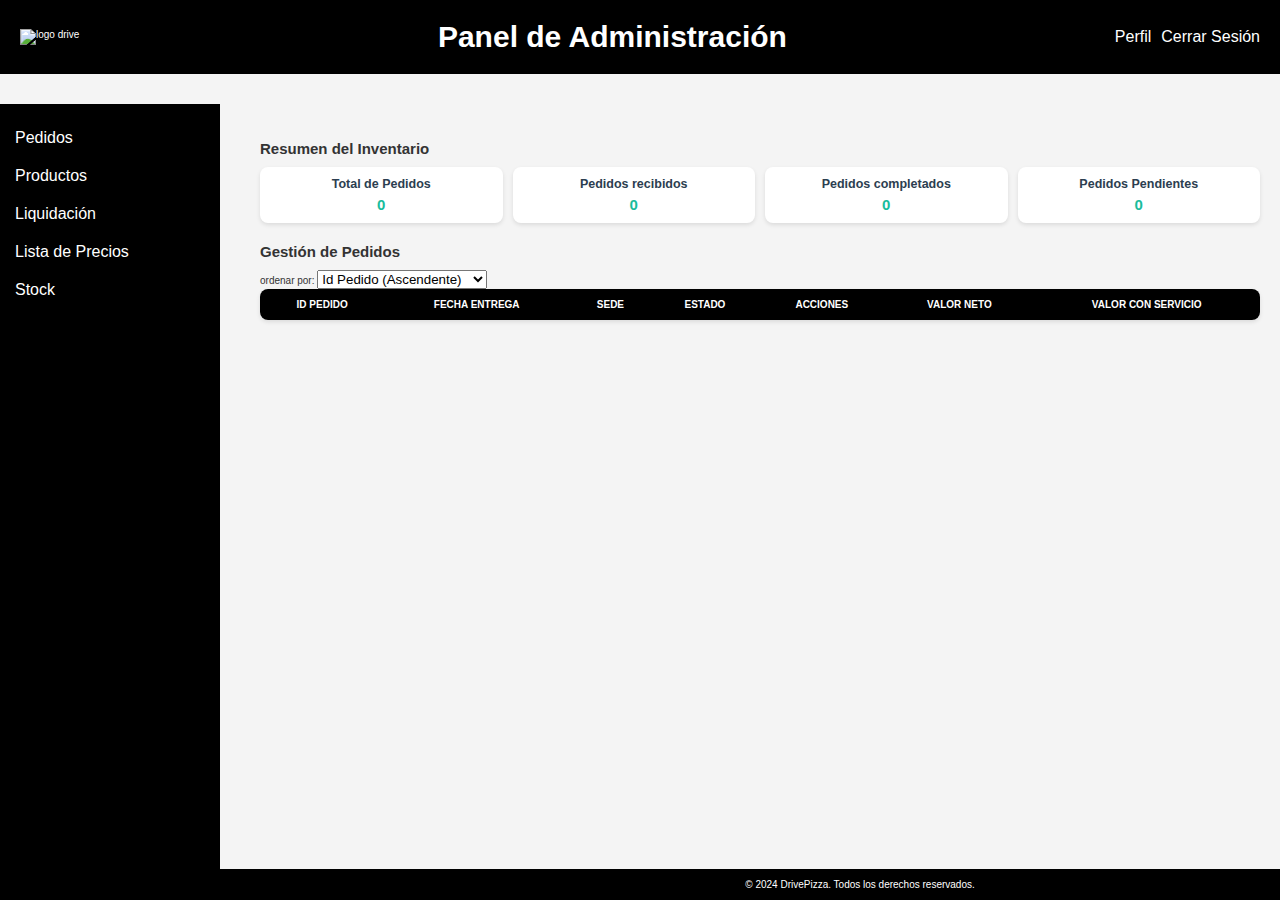
==== index.html @ cf0959a0 "feature: ordenar los pedidos en la tabla por Id Pedido" ====
<!DOCTYPE html>
<html lang="es">
<head>
    <meta charset="UTF-8">
    <meta name="viewport" content="width=device-width, initial-scale=1.0">
    <title>Dashboard de Inventario - DRIVE PIZZA</title>
    <link rel="stylesheet" href="dashboard.css">
    <link rel="shortcut icon" href="./Imagenes/logo_drive.png" type="image/x-icon">
</head>
<body>
  <header class="header">
    <img src="./Imagenes/logo_drive_blanco.png" alt="logo drive">
    <h1 class="header__title">Panel de Administración</h1>
    <nav class="header__menu">
        <ul class="header__list">
            <li class="header__item"><a class="header__link" href="#">Perfil</a></li>
            <li class="header__item"><a class="header__link" href="#">Cerrar Sesión</a></li>
        </ul>
    </nav>
</header>

<aside class="sidebar">
    <nav class="sidebar__nav">
        <ul class="sidebar__list">
            <li class="sidebar__item"><a class="sidebar__link" href="./index.html">Pedidos</a></li>            
            <li class="sidebar__item"><a class="sidebar__link" href="./products.html">Productos</a></li>
            <!--<li class="sidebar__item"><a class="sidebar__link" href="#">Usuarios</a></li>-->
            <li class="sidebar__item"><a class="sidebar__link" href="./liquidacion.html">Liquidación</a></li>
            <li class="sidebar__item"><a class="sidebar__link" href="./listaPrecios.html">Lista de Precios</a></li>       
            <li class="sidebar__item"><a class="sidebar__link" href="./stock.html">Stock</a></li>
        </ul>
    </nav>
</aside>

<main class="content">
    <section class="content__dashboard-overview dashboard-overview">
        <h2 class="dashboard-overview__title">Resumen del Inventario</h2>
        <div class="dashboard-overview__cards cards">
            <div class="cards__card card">
                <h3 class="card__title">Total de Pedidos</h3>
                <p class="card__info" id="total-orders">0</p>
            </div>
            <div class="cards__card card">
                <h3 class="card__title">Pedidos recibidos</h3>
                <p class="card__info" id="incoming-orders">0</p>
            </div>
            <div class="cards__card card">
                <h3 class="card__title">Pedidos completados</h3>
                <p class="card__info" id="sent-orders">0</p>
            </div>
            <div class="cards__card card">
                <h3 class="card__title">Pedidos Pendientes</h3>
                <p class="card__info" id="undelivered-orders">0</p>
            </div>
        </div>
    </section>

    <section class="content__inventory-management inventory-management">
        <h2 class="inventory-management__title">Gestión de Pedidos</h2>
        <label for="">ordenar por:</label>
        <select name="sort" id="sort">
          <option value="0-asc">Id Pedido (Ascendente)</option>
          <option value="0-desc">Id Pedido (Descendente)</option>
        </select>
        <table class="inventory-management__table">
            <thead class="inventory-management__thead">
                <tr class="inventory-management__row">
                    <th class="inventory-management__heading">ID PEDIDO</th>
                    <th class="inventory-management__heading">FECHA ENTREGA</th>
                    <th class="inventory-management__heading">SEDE</th>
                    <th class="inventory-management__heading">ESTADO</th>
                    <th class="inventory-management__heading">ACCIONES</th>
                    <th class="inventory-management__heading">VALOR NETO</th>
                    <th class="inventory-management__heading">VALOR CON SERVICIO</th>
                </tr>
            </thead>
            <tbody class="inventory-management__tbody" id="ordersContainer">
                <!-- <tr class="inventory-management__row">
                    <td class="inventory-management__cell">Azúcar Blanca</td>
                    <td class="inventory-management__cell">Pizzas</td>
                    <td class="inventory-management__cell">20</td>
                    <td class="inventory-management__cell">✅</td>
                    <td class="inventory-management__cell">
                        <a class="inventory-management__link" href="#">Editar</a> | 
                        <a class="inventory-management__link" href="#">Eliminar</a>
                    </td>
                </tr>
                <tr class="inventory-management__row">
                    <td class="inventory-management__cell">champiñones</td>
                    <td class="inventory-management__cell">Pizzas</td>
                    <td class="inventory-management__cell">15</td>
                    <td class="inventory-management__cell">❌</td>
                    <td class="inventory-management__cell">
                        <a class="inventory-management__link" href="#">Editar</a> | 
                        <a class="inventory-management__link" href="#">Eliminar</a>
                    </td>
                </tr> -->
            </tbody>
        </table>
    </section>
</main>

<footer class="footer">
    <p class="footer__text">&copy; 2024 DrivePizza. Todos los derechos reservados.</p>
</footer>
<script src="index.js"></script>
</body>
</html>
---- dashboard.css ----
*, *::before, *::after {
  box-sizing: border-box;
  margin: 0;
  padding: 0;
}

a {
  text-decoration: none;
  color: #ffffff;
}

:root {
  --color-dark: #000000; 
  --color-light: #ffffff; 
  --color-background: #f4f4f4;
  --color-text:  #333;
}

html {
  font-size: 62.5%;
}

body {
  font-family: Arial, sans-serif;
  background-color: var(--color-background);
  color: var(--color-text);
  display: flex;
  flex-direction: column;
  min-height: 100vh;
}

.header {
  background-color: var(--color-dark);
  color: var(--color-light);
  padding: 2rem;
  display: flex;
  justify-content: space-between;
  align-items: center;
  position: fixed;
  width: 100vw;
}

.header img {
  width: 100px;
}

.header .header__title {
  font-size: 3rem;
}

.header__menu .header__list {
  list-style: none;
  display: flex;
  font-size: 1.6rem;
}

.header__menu .header__item {
  margin-left: 1rem;
}

.header__menu .header__link {
  color: var(--color-light);
  text-decoration: none;
}

.sidebar {
  background-color: var(--color-dark);
  color: var(--color-light);
  width: 220px;
  padding: 1rem;
  position: fixed;
  top: 104px;
  bottom: 0;
  left: 0;
}

.sidebar .sidebar__nav .sidebar__list {
  list-style: none;
  padding: 0;
}

.sidebar .sidebar__nav .sidebar__list .sidebar__item {
  margin: 1rem 0;
}

.sidebar .sidebar__nav .sidebar__list .sidebar__item .sidebar__link {
  color:var(--color-light);
  text-decoration: none;
  display: block;
  padding: 0.5rem;
  border-radius: 4px;
  font-size: 1.6rem;
  transition: background-color 0.3s;
}

.sidebar__list .sidebar__item .sidebar__link:hover {
  background-color: #1abc9c;
}

.content {
  margin-left: 240px;
  margin-top: 120px;
  margin-bottom: 50px;
  padding: 2rem;
  flex: 1;
}

.dashboard-overview {
  margin-bottom: 2rem;
}

.dashboard-overview h2 {
  margin-bottom: 1rem;
  font-size: 1.5rem;
}

.cards {
  display: flex;
  justify-content: space-between;
}

.card {
  background-color:var(--color-light);
  padding: 1rem;
  border-radius: 8px;
  box-shadow: 0 2px 4px rgba(0, 0, 0, 0.1);
  text-align: center;
  flex: 1;
  margin-right: 1rem;
}

.card:last-child {
  margin-right: 0;
}

.card h3 {
  margin-bottom: 0.5rem;
  font-size: 1.25rem;
  color: #2c3e50;
}

.card p {
  font-size: 1.5rem;
  font-weight: bold;
  color: #1abc9c;
}








/*******************DASHBOARD*********************/


.inventory-management__title-container {
  display: flex;
  justify-content: space-between;
  align-items: center;
}


.inventory-management h2 , .price-list__title , .settlement__title{
  margin-bottom: 1rem;
  font-size: 1.5rem;
}

table , .price-list__table , .settlement__table {
  width: 100%;
  border-collapse: collapse;
  background-color: var(--color-light);
  border-radius: 8px;
  overflow: hidden;
  box-shadow: 0 2px 4px rgba(0, 0, 0, 0.1);
}

thead , .price-list__thead , .settlement__thead  {
  background-color: var(--color-dark);
  color: var(--color-light);
}

thead th , .price-list__thead th , .settlement__thead th {
  padding: 1rem;
  text-align: center  ;
}

tbody tr , .price-list__tbody tr , .settlement__tbody tr {
  border-bottom: 1px solid #ccc;
}

tbody td , .price-list__tbody td , .settlement__tbody td{
  padding: 1rem;
  text-align: center;
}

tbody tr:hover , .price-list__tbody tr:hover , .settlement__tbody tr:hover{
  background-color: #f2f2f2;
}

tbody td a , .price-list__tbody td a , .settlement__tbody td a{
  color: #3498db;
  text-decoration: none;
  margin-right: 0.5rem;
}

.btn-agregar-stock {
  text-decoration: none;
  background-color: #000000;
  color: #ffffff; 
  margin: 10px; 
  padding: 5px;
  border-radius: 30px;
}

.btn-agregar-stock:hover {
 opacity: 0.5;
}

.footer {
  background-color:var(--color-dark);
  color:var(--color-light);
  text-align: center;
  padding: 1rem;
  position: fixed;
  bottom: 0;
  width: 100%;
  margin-left: 220px;
}






/*********************CONFIRMACIÓN ENVIO PEDIDO*********************************/

.envio_ok_main {
  width: 100vw;
  height: 100vh;
  background-color: black;
}

.confirmation_container {
  background-color: black;
  width: 100%;
  height: 100vh;
  display: flex;
  flex-direction: column;
  justify-content: center;
  align-items: center;
  max-width: 400px;
  margin: 0 auto;
  gap: 30px;
  font-size: 30px;
  text-align: center;
}

.confirmation_container img:nth-child(1) {
  width: 200px;
}

.confirmation_container img:nth-child(2) {
  width: 50px;
}

.confirmation_container {
  color: white ;

}
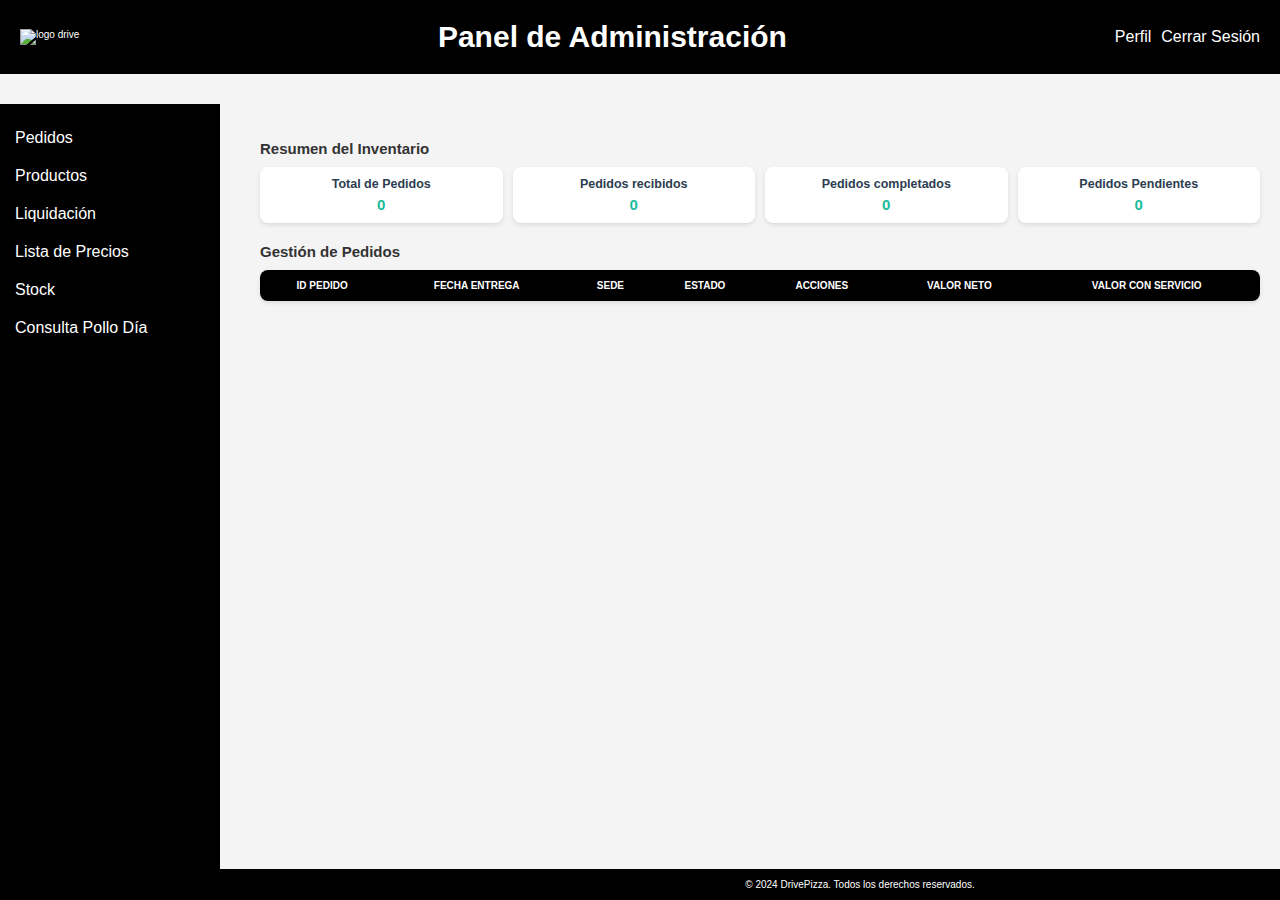
==== commit 8c88880a: "se modificará botón de orden ascendente y descendente" ====
--- a/index.html
+++ b/index.html
@@ -28,6 +28,7 @@
             <li class="sidebar__item"><a class="sidebar__link" href="./liquidacion.html">Liquidación</a></li>
             <li class="sidebar__item"><a class="sidebar__link" href="./listaPrecios.html">Lista de Precios</a></li>       
             <li class="sidebar__item"><a class="sidebar__link" href="./stock.html">Stock</a></li>
+            <li class="sidebar__item"><a class="sidebar__link" href="./consultaPolloDía.html">Consulta Pollo Día</a></li>
         </ul>
     </nav>
 </aside>
@@ -57,11 +58,6 @@
 
     <section class="content__inventory-management inventory-management">
         <h2 class="inventory-management__title">Gestión de Pedidos</h2>
-        <label for="">ordenar por:</label>
-        <select name="sort" id="sort">
-          <option value="0-asc">Id Pedido (Ascendente)</option>
-          <option value="0-desc">Id Pedido (Descendente)</option>
-        </select>
         <table class="inventory-management__table">
             <thead class="inventory-management__thead">
                 <tr class="inventory-management__row">
--- a/dashboard.css
+++ b/dashboard.css
@@ -153,6 +153,11 @@
 
 
 /*******************DASHBOARD*********************/
+
+.content__inventory-management select {
+  border-radius: 10px;
+}
+
 
 
 .inventory-management__title-container {
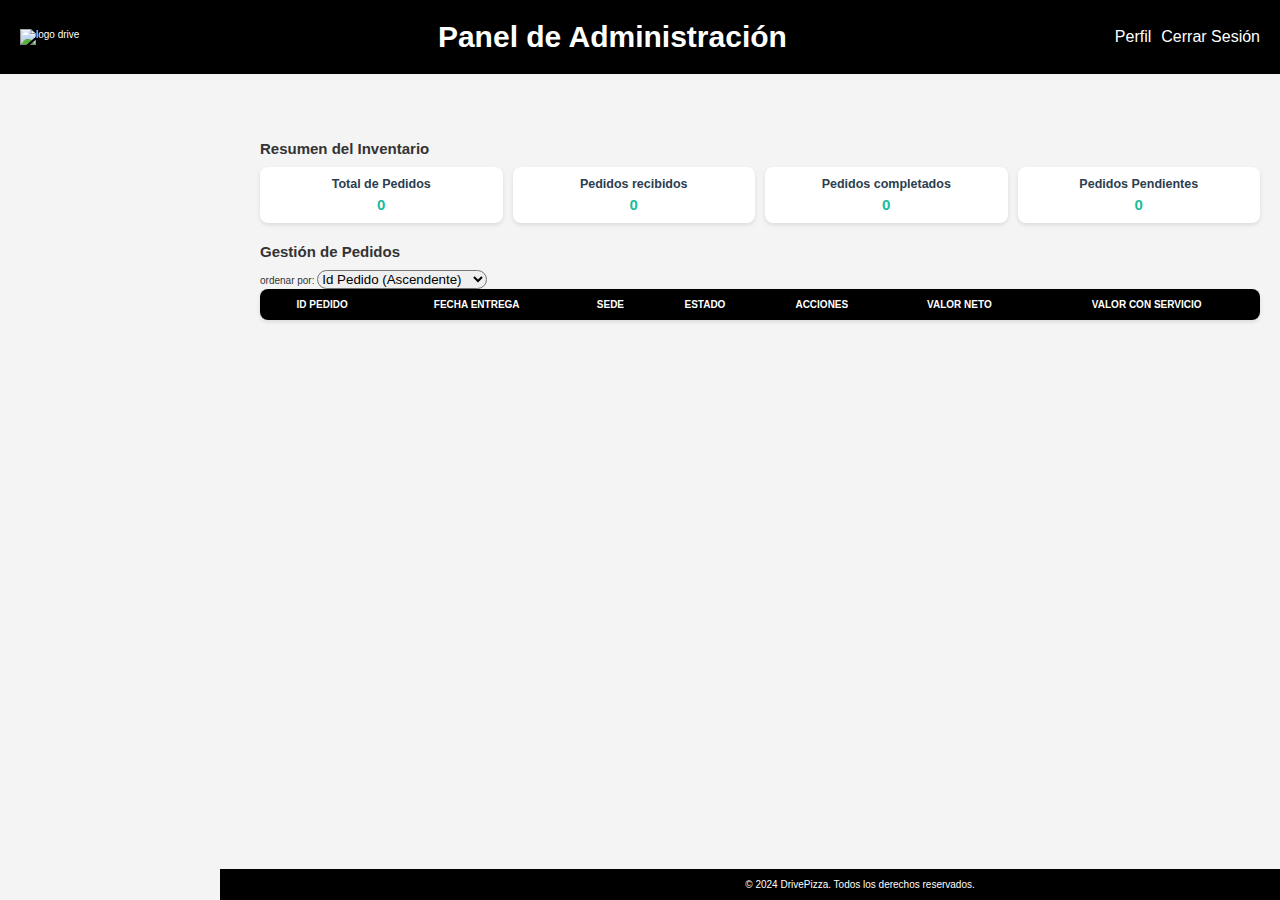
==== commit b1c8301f: "Se modifica Asidebar para que cargue con JS" ====
--- a/index.html
+++ b/index.html
@@ -19,19 +19,11 @@
     </nav>
 </header>
 
-<aside class="sidebar">
-    <nav class="sidebar__nav">
-        <ul class="sidebar__list">
-            <li class="sidebar__item"><a class="sidebar__link" href="./index.html">Pedidos</a></li>            
-            <li class="sidebar__item"><a class="sidebar__link" href="./products.html">Productos</a></li>
-            <!--<li class="sidebar__item"><a class="sidebar__link" href="#">Usuarios</a></li>-->
-            <li class="sidebar__item"><a class="sidebar__link" href="./liquidacion.html">Liquidación</a></li>
-            <li class="sidebar__item"><a class="sidebar__link" href="./listaPrecios.html">Lista de Precios</a></li>       
-            <li class="sidebar__item"><a class="sidebar__link" href="./stock.html">Stock</a></li>
-            <li class="sidebar__item"><a class="sidebar__link" href="./consultaPolloDía.html">Consulta Pollo Día</a></li>
-        </ul>
-    </nav>
-</aside>
+<!-- Carga del sidebar con botones con JS -->
+
+<div id="sidebar-container"></div>
+
+<script src="loadSidebar.js"></script>
 
 <main class="content">
     <section class="content__dashboard-overview dashboard-overview">
@@ -58,6 +50,11 @@
 
     <section class="content__inventory-management inventory-management">
         <h2 class="inventory-management__title">Gestión de Pedidos</h2>
+        <label for="">ordenar por:</label>
+        <select name="sort" id="sort">
+          <option value="0-asc">Id Pedido (Ascendente)</option>
+          <option value="0-desc">Id Pedido (Descendente)</option>
+        </select>
         <table class="inventory-management__table">
             <thead class="inventory-management__thead">
                 <tr class="inventory-management__row">
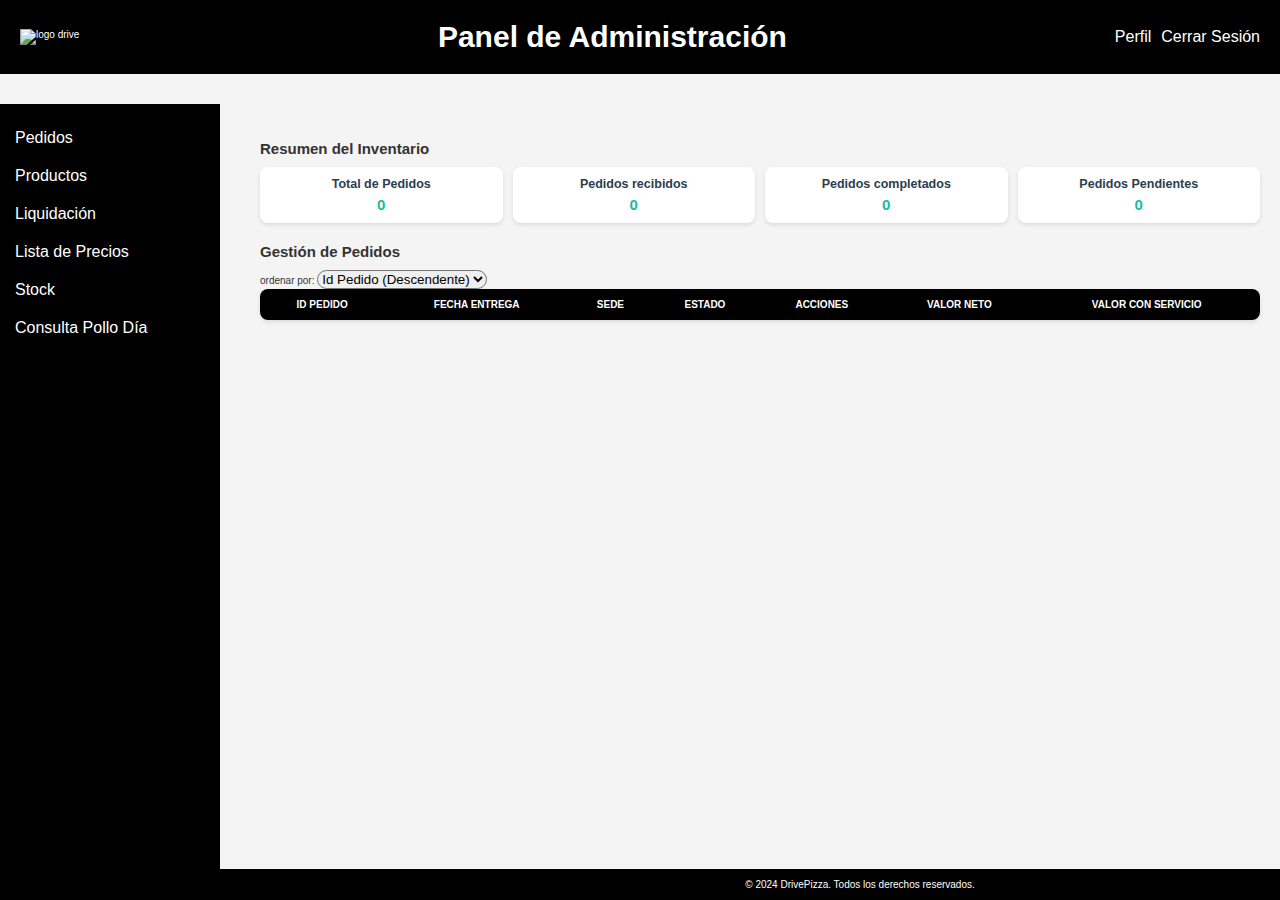
==== commit fca578f5: "feature: orden descendente de los pedidos por defecto" ====
--- a/index.html
+++ b/index.html
@@ -19,11 +19,19 @@
     </nav>
 </header>
 
-<!-- Carga del sidebar con botones con JS -->
-
-<div id="sidebar-container"></div>
-
-<script src="loadSidebar.js"></script>
+<aside class="sidebar">
+    <nav class="sidebar__nav">
+        <ul class="sidebar__list">
+            <li class="sidebar__item"><a class="sidebar__link" href="./index.html">Pedidos</a></li>            
+            <li class="sidebar__item"><a class="sidebar__link" href="./products.html">Productos</a></li>
+            <!--<li class="sidebar__item"><a class="sidebar__link" href="#">Usuarios</a></li>-->
+            <li class="sidebar__item"><a class="sidebar__link" href="./liquidacion.html">Liquidación</a></li>
+            <li class="sidebar__item"><a class="sidebar__link" href="./listaPrecios.html">Lista de Precios</a></li>       
+            <li class="sidebar__item"><a class="sidebar__link" href="./stock.html">Stock</a></li>
+            <li class="sidebar__item"><a class="sidebar__link" href="./consultaPolloDía.html">Consulta Pollo Día</a></li>
+        </ul>
+    </nav>
+</aside>
 
 <main class="content">
     <section class="content__dashboard-overview dashboard-overview">
@@ -52,8 +60,8 @@
         <h2 class="inventory-management__title">Gestión de Pedidos</h2>
         <label for="">ordenar por:</label>
         <select name="sort" id="sort">
+          <option value="0-desc">Id Pedido (Descendente)</option>
           <option value="0-asc">Id Pedido (Ascendente)</option>
-          <option value="0-desc">Id Pedido (Descendente)</option>
         </select>
         <table class="inventory-management__table">
             <thead class="inventory-management__thead">
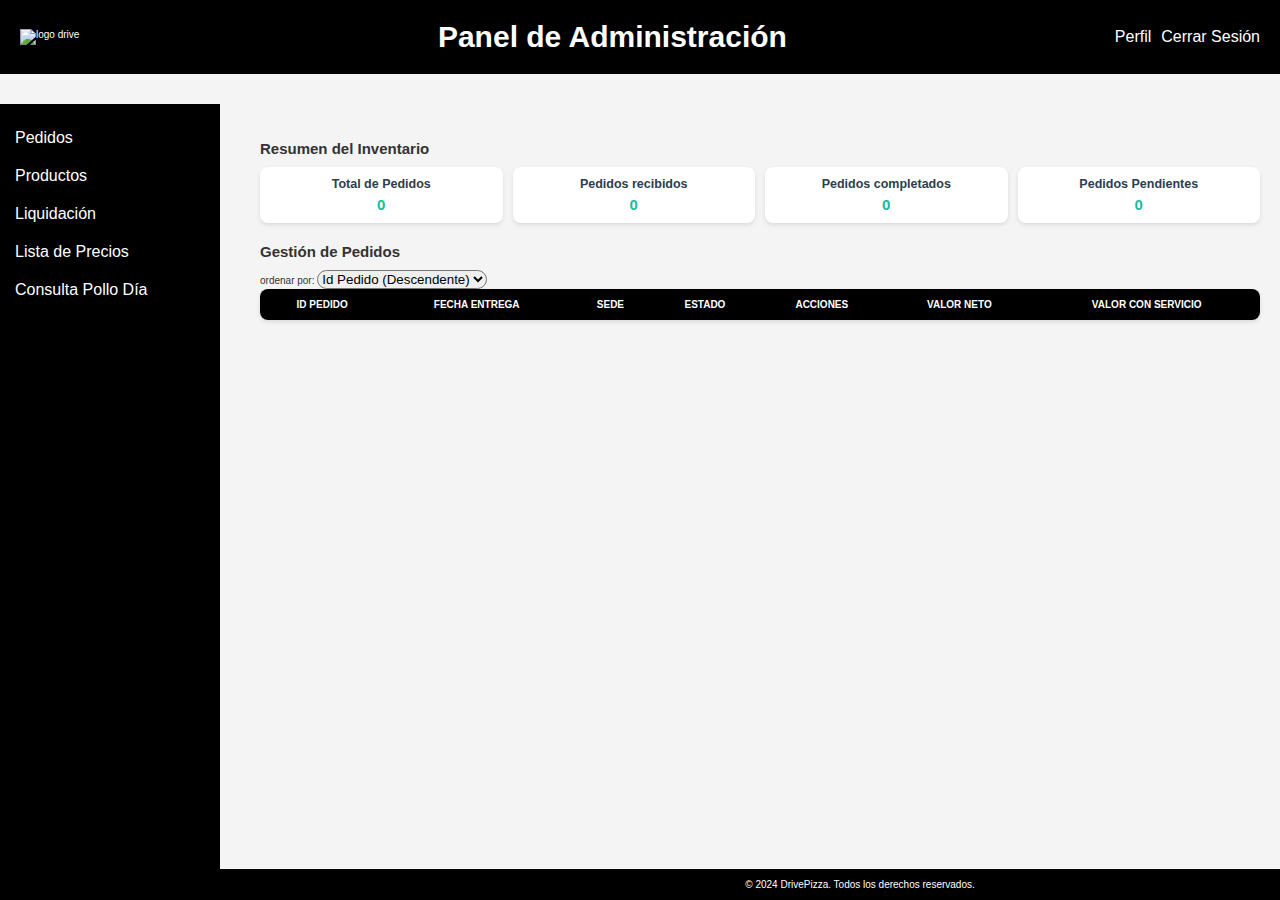
==== commit 1bf586bc: "Se modifica script de loadSideBar.js por error" ====
--- a/index.html
+++ b/index.html
@@ -19,19 +19,11 @@
     </nav>
 </header>
 
-<aside class="sidebar">
-    <nav class="sidebar__nav">
-        <ul class="sidebar__list">
-            <li class="sidebar__item"><a class="sidebar__link" href="./index.html">Pedidos</a></li>            
-            <li class="sidebar__item"><a class="sidebar__link" href="./products.html">Productos</a></li>
-            <!--<li class="sidebar__item"><a class="sidebar__link" href="#">Usuarios</a></li>-->
-            <li class="sidebar__item"><a class="sidebar__link" href="./liquidacion.html">Liquidación</a></li>
-            <li class="sidebar__item"><a class="sidebar__link" href="./listaPrecios.html">Lista de Precios</a></li>       
-            <li class="sidebar__item"><a class="sidebar__link" href="./stock.html">Stock</a></li>
-            <li class="sidebar__item"><a class="sidebar__link" href="./consultaPolloDía.html">Consulta Pollo Día</a></li>
-        </ul>
-    </nav>
-</aside>
+<!-- Carga del sidebar con botones con JS -->
+
+<div id="sidebar-container"></div>
+
+<script src="loadSideBar.js"></script>
 
 <main class="content">
     <section class="content__dashboard-overview dashboard-overview">
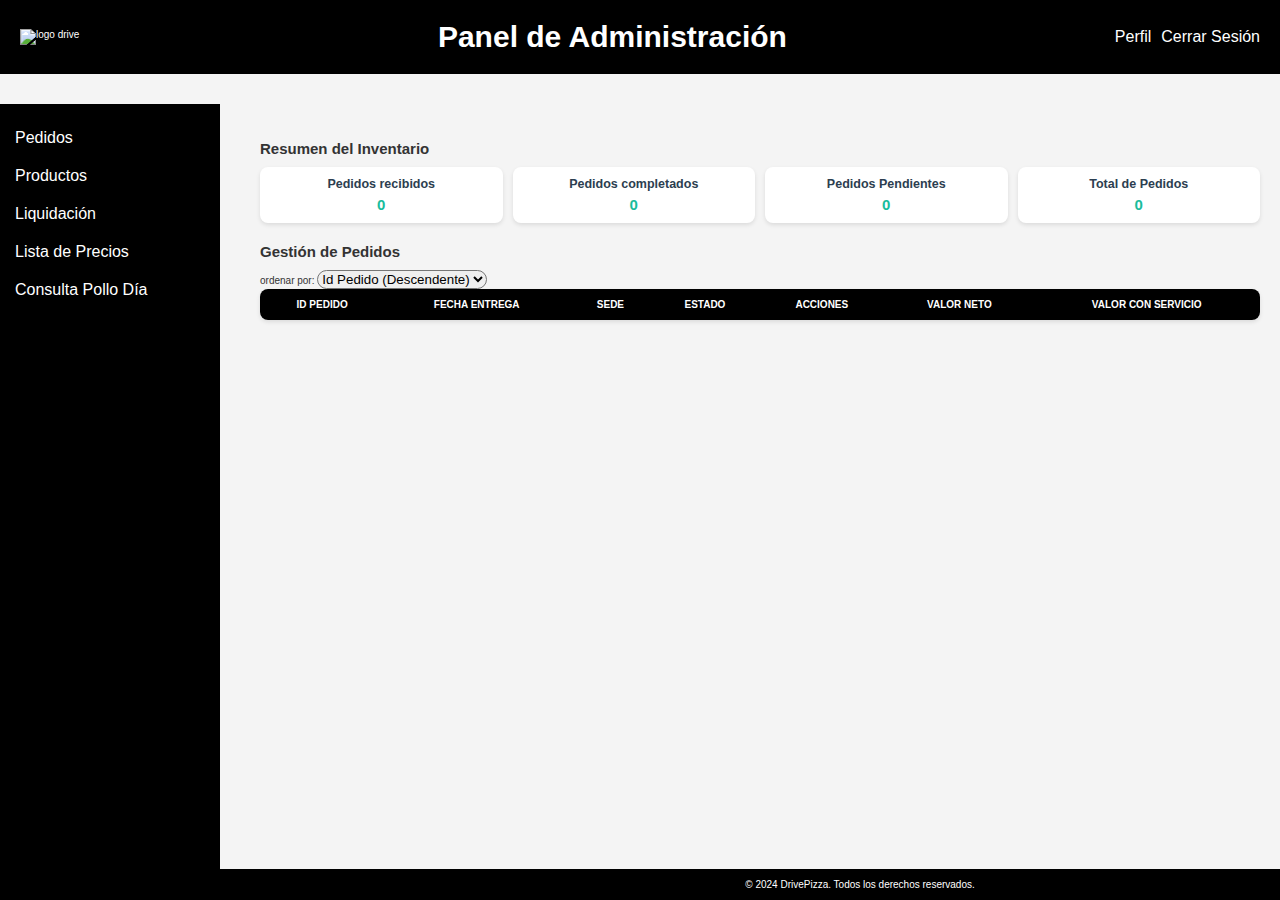
==== commit d89dda90: "Se cambio de lugar card de total pedidos" ====
--- a/index.html
+++ b/index.html
@@ -28,11 +28,7 @@
 <main class="content">
     <section class="content__dashboard-overview dashboard-overview">
         <h2 class="dashboard-overview__title">Resumen del Inventario</h2>
-        <div class="dashboard-overview__cards cards">
-            <div class="cards__card card">
-                <h3 class="card__title">Total de Pedidos</h3>
-                <p class="card__info" id="total-orders">0</p>
-            </div>
+        <div class="dashboard-overview__cards cards">           
             <div class="cards__card card">
                 <h3 class="card__title">Pedidos recibidos</h3>
                 <p class="card__info" id="incoming-orders">0</p>
@@ -44,6 +40,10 @@
             <div class="cards__card card">
                 <h3 class="card__title">Pedidos Pendientes</h3>
                 <p class="card__info" id="undelivered-orders">0</p>
+            </div>
+            <div class="cards__card card">
+                <h3 class="card__title">Total de Pedidos</h3>
+                <p class="card__info" id="total-orders">0</p>
             </div>
         </div>
     </section>
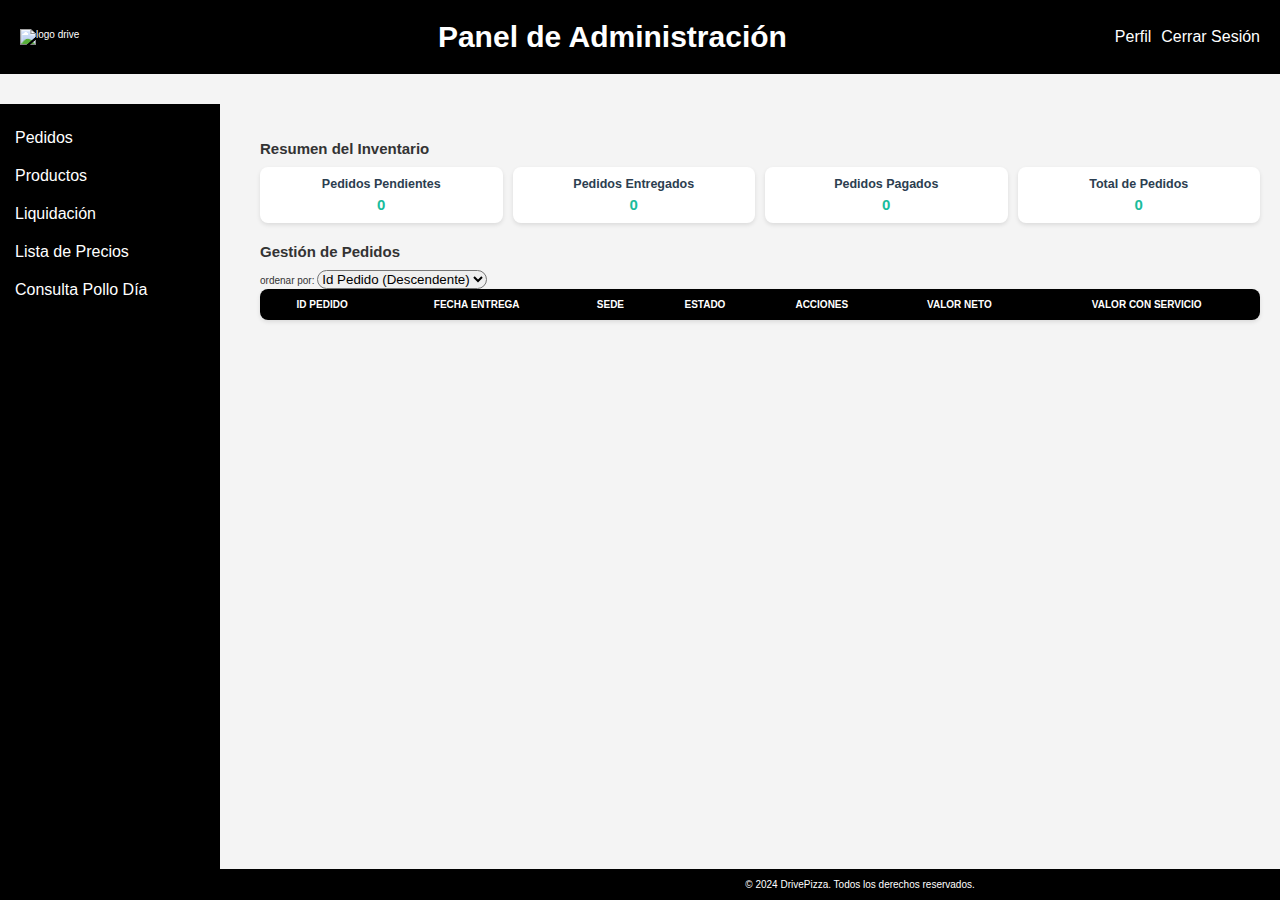
==== commit 6c9e06bc: "Merge pull request #10 from EdwinMiguel/edwin-development" ====
--- a/index.html
+++ b/index.html
@@ -29,22 +29,22 @@
     <section class="content__dashboard-overview dashboard-overview">
         <h2 class="dashboard-overview__title">Resumen del Inventario</h2>
         <div class="dashboard-overview__cards cards">           
-            <div class="cards__card card">
-                <h3 class="card__title">Pedidos recibidos</h3>
-                <p class="card__info" id="incoming-orders">0</p>
-            </div>
-            <div class="cards__card card">
-                <h3 class="card__title">Pedidos completados</h3>
-                <p class="card__info" id="sent-orders">0</p>
-            </div>
-            <div class="cards__card card">
-                <h3 class="card__title">Pedidos Pendientes</h3>
-                <p class="card__info" id="undelivered-orders">0</p>
-            </div>
-            <div class="cards__card card">
-                <h3 class="card__title">Total de Pedidos</h3>
-                <p class="card__info" id="total-orders">0</p>
-            </div>
+          <div class="cards__card card">
+              <h3 class="card__title">Pedidos Pendientes</h3>
+              <p class="card__info" id="undelivered-orders">0</p>
+          </div>
+          <div class="cards__card card">
+              <h3 class="card__title">Pedidos Entregados</h3>
+              <p class="card__info" id="sent-orders">0</p>
+          </div>
+          <div class="cards__card card">
+            <h3 class="card__title">Pedidos Pagados</h3>
+            <p class="card__info" id="paid-orders">0</p>
+          </div>
+          <div class="cards__card card">
+            <h3 class="card__title">Total de Pedidos</h3>
+            <p class="card__info" id="total-orders">0</p>
+          </div>
         </div>
     </section>
 
